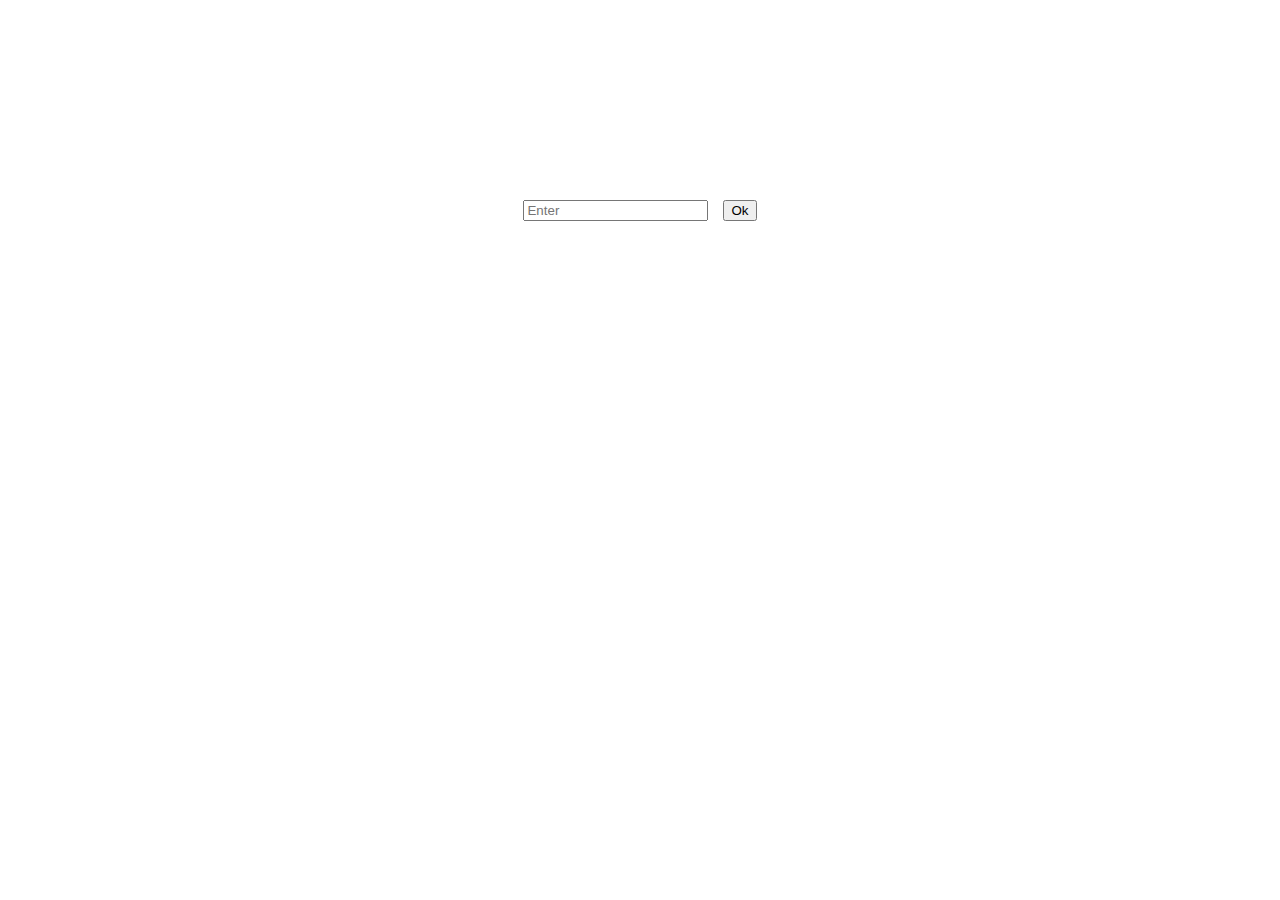
==== Calculator/index.html @ 04d045b9 "Create branch "Calculator"" ====
<!DOCTYPE html>
<html lang="en">

<head>
    <meta charset="UTF-8">
    <meta name="viewport" content="width=device-width, initial-scale=1.0">
    <title>Calculator</title>
    <script async src="script/type.js"></script>
    <link rel="stylesheet" href="styles/main.css">
</head>

<body>
    <div class="button">
        <input type="text" class="text" placeholder="Enter"></input>
        <input type="button" class="button_value" value="Ok">
    </div>
</body>

</html>
---- Calculator/styles/main.css ----
.button {
    margin: 200px auto;
    display: flex;
    justify-content: center;
    align-content: center;
    text-align: center;
}

.button_value {
    margin-left: 15px;
}
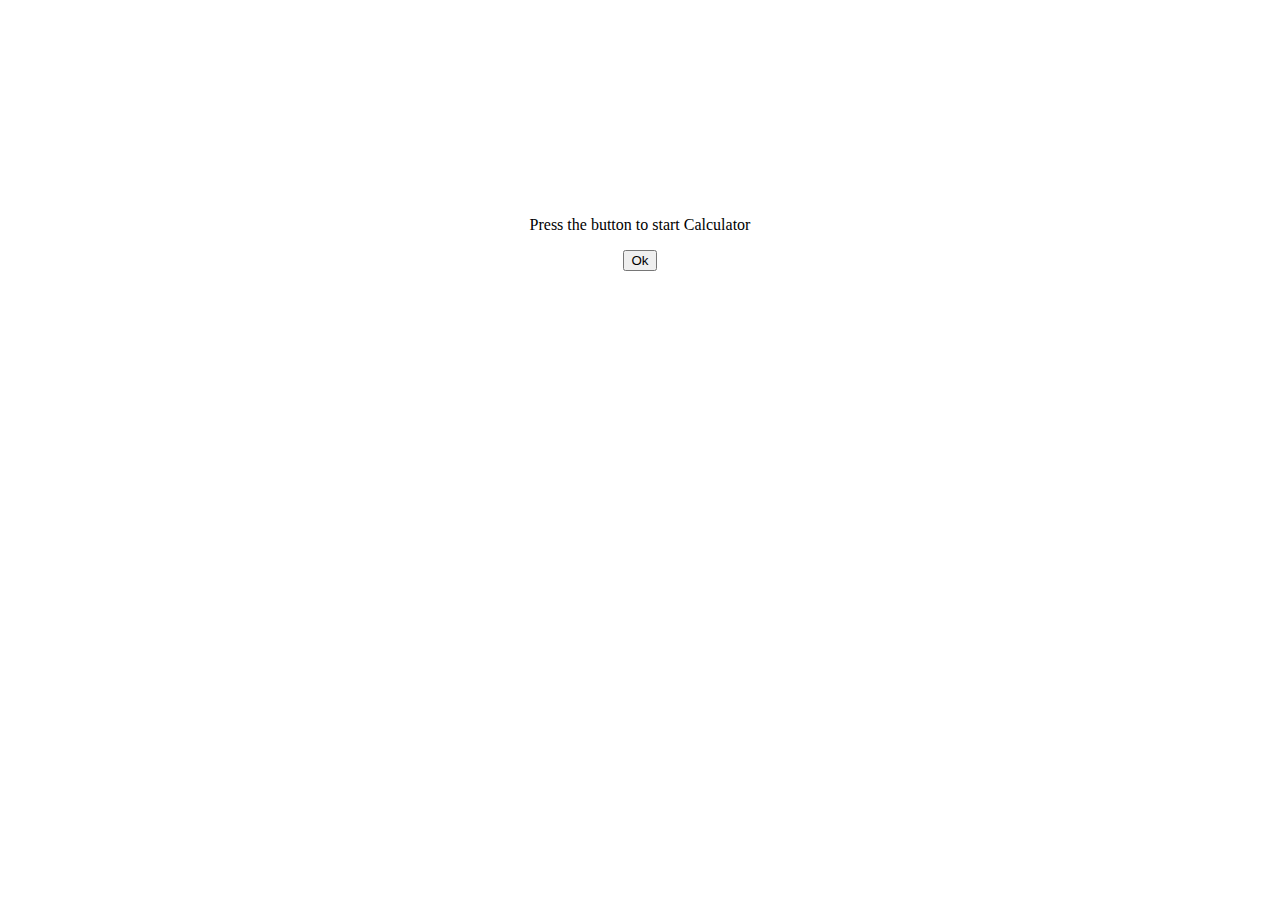
==== commit a376d6ed: "Complet the task "Calculator"" ====
--- a/Calculator/index.html
+++ b/Calculator/index.html
@@ -10,9 +10,11 @@
 </head>
 
 <body>
+    <div id="informer" class="informer">
+        <p id="informer__textOne"></p>
+    </div>
     <div class="button">
-        <input type="text" class="text" placeholder="Enter"></input>
-        <input type="button" class="button_value" value="Ok">
+        <input id="button_value" type="button" class="button_value" value="Ok">
     </div>
 </body>
 
--- a/Calculator/styles/main.css
+++ b/Calculator/styles/main.css
@@ -1,11 +1,12 @@
+.informer {
+    margin-top: 200px;
+    align-content: center;
+    text-align: center;
+}
 .button {
-    margin: 200px auto;
+    margin: 0;
     display: flex;
     justify-content: center;
     align-content: center;
     text-align: center;
-}
-
-.button_value {
-    margin-left: 15px;
 }